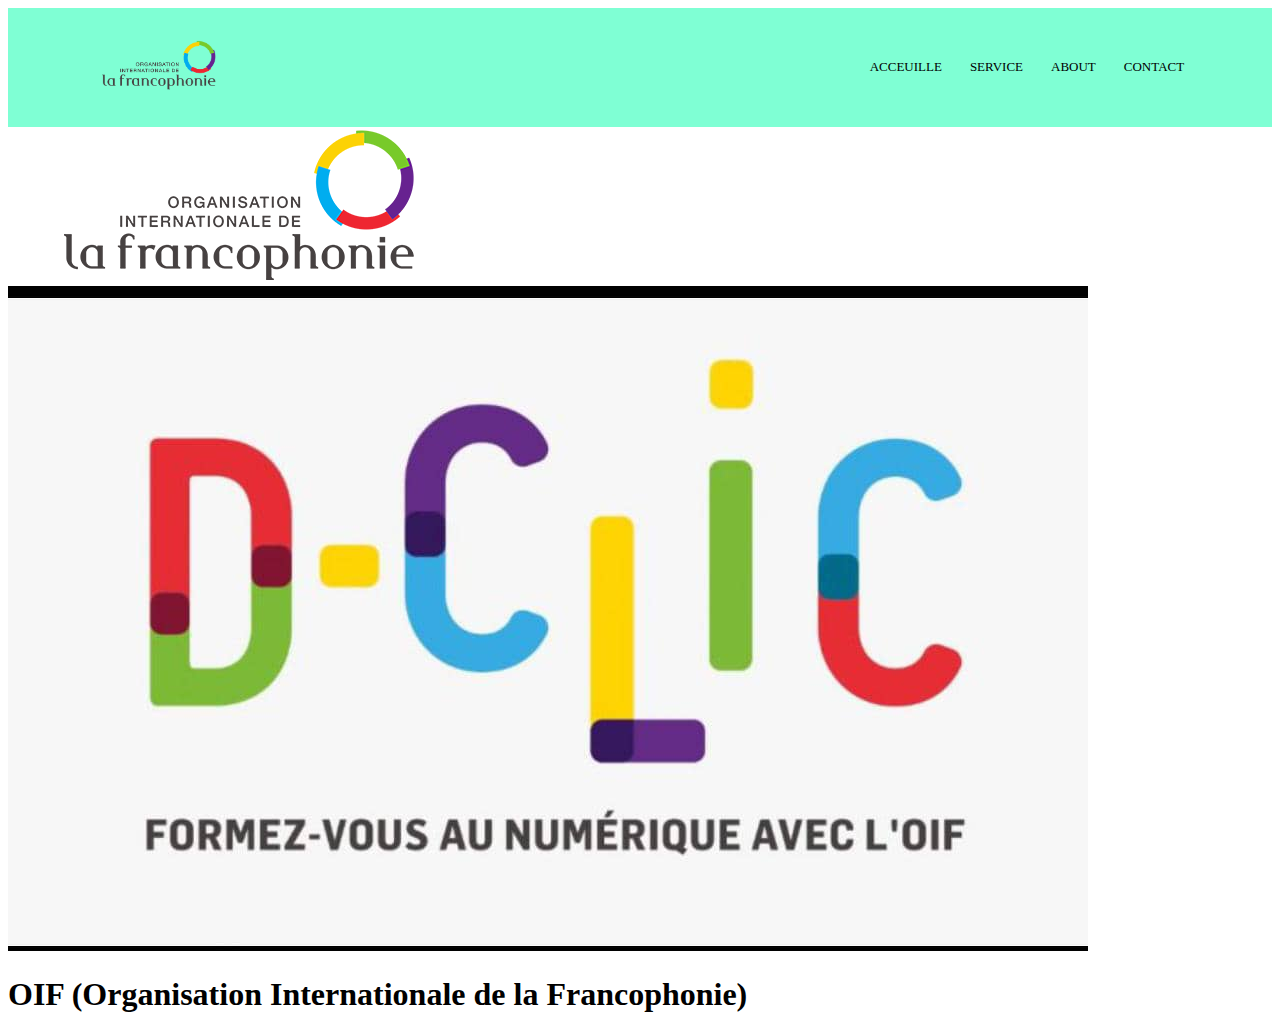
==== about.html @ 2511791f "TP24_GUIRA_LOUCKMANE" ====
<!DOCTYPE html>
<html lang="en">
<head>
    <meta charset="UTF-8">
    <meta name="viewport" content="width=device-width, initial-scale=1.0">
    <title>Document</title>
    <link rel="stylesheet" href="about.css">
    <link rel="stylesheet" href="https://cdnjs.cloudflare.com/ajax/libs/font-awesome/6.4.2/css/all.min.css" integrity="sha512-z3gLpd7yknf1YoNbCzqRKc4qyor8gaKU1qmn+CShxbuBusANI9QpRohGBreCFkKxLhei6S9CQXFEbbKuqLg0DA==" crossorigin="anonymous" referrerpolicy="no-referrer" />
    <link rel="preconnect" href="https://fonts.googleapis.com">
<link rel="preconnect" href="https://fonts.gstatic.com" crossorigin>
<link href="https://fonts.googleapis.com/css2?family=Poppins:ital,wght@0,100;0,200;0,300;0,400;0,600;1,100;1,300;1,400;1,500;1,600;1,700;1,800;1,900&display=swap" rel="stylesheet">
</head>
<body>
    <nav>
        <a href="index.html"><img src="site-logo.png" alt="" class="lou"></a>
        <div class="nav-links" id="nav-links">
        <i class=" fa fa-times"onclick="hideMenu()"></i>
        
            <ul>
            
                <li> <a href="index.html" class="LL">ACCEUILLE</a></li>
                <li> <a href="service.html">SERVICE</a></li>
                <li> <a href="about.html">ABOUT</a></li>
                <li> <a href="">CONTACT</a></li>
            
            </ul>
        </di>
        <i class="fa fa-bars" onclick="showMEnu"></i>
        </nav>
</head>
<body>
<img src="site-logo.png" alt="">
<img src="IMG-20230814-WA0014.jpg" alt="">

<h1>OIF (Organisation Internationale de la Francophonie)</h1>
    
</body>
</html>
---- about.css ----
nav{
    display: flex;
    padding: 2% 6%;
    justify-content: space-between;
    align-items: center;
    background-color: aquamarine;
}
nav img{
    width: 150px;
    
    
}
.nav-links{
    flex: 1;
    text-align: right;
    
}
.nav-links ul li{
    list-style: none;
    display: inline-block;
    padding: 8px 12px;
    position: relative;
    }
.nav-links ul li a{
    color: black;
    text-decoration: none;
    font-size: 13px;
}
.nav-links ul li:after{
    content: '';
    width: 0%;
    height: 2PX;
    background: #f44336;
    display: block;
    margin: auto;
    transition: 0.5s;
}
.nav-links ul li:hover::after{
    width: 100%;
    
    
}

nav .fa{
    display: none;
}
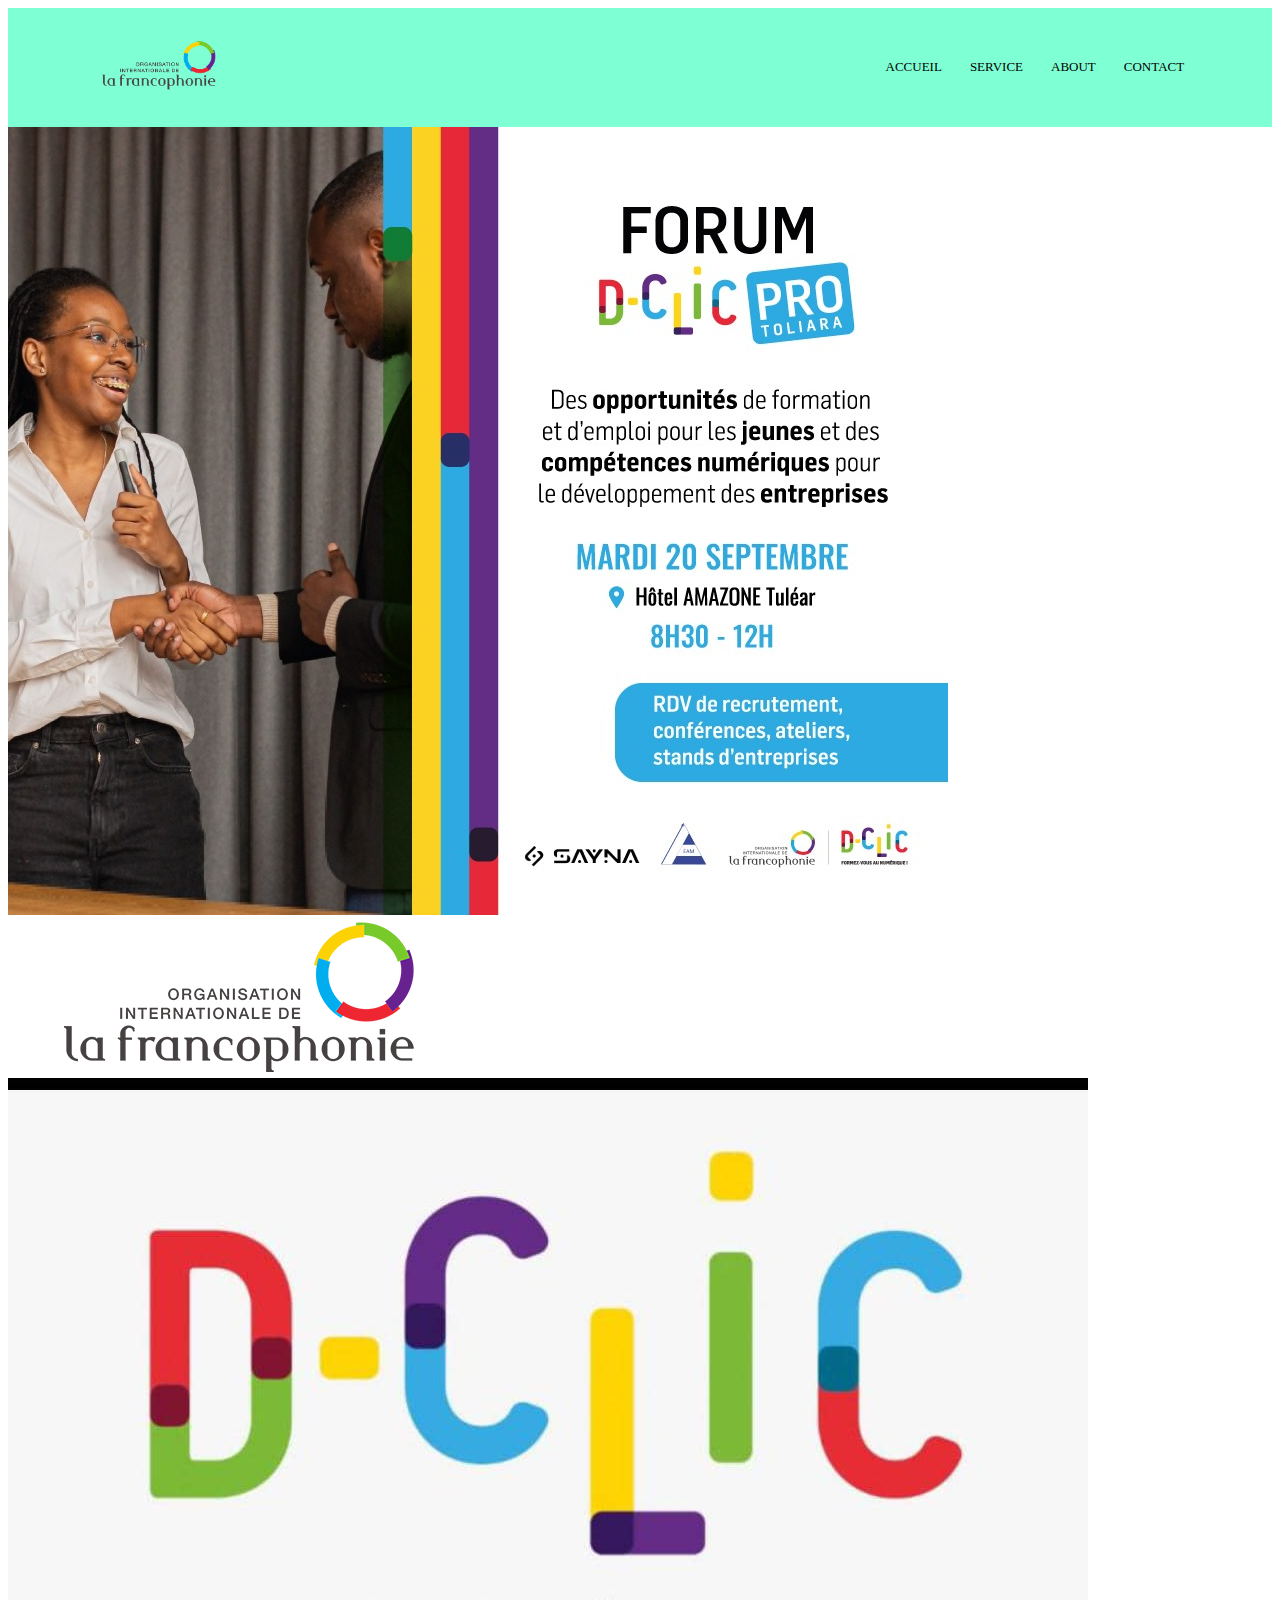
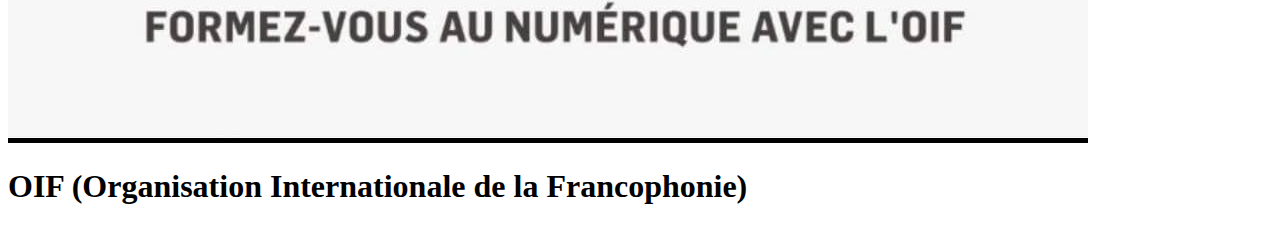
==== commit c94ae0a3: "premier" ====
--- a/about.html
+++ b/about.html
@@ -18,10 +18,10 @@
         
             <ul>
             
-                <li> <a href="index.html" class="LL">ACCEUILLE</a></li>
+                <li> <a href="index.html" class="LL">ACCUEIL</a></li>
                 <li> <a href="service.html">SERVICE</a></li>
                 <li> <a href="about.html">ABOUT</a></li>
-                <li> <a href="">CONTACT</a></li>
+                <li> <a href="contact.html">CONTACT</a></li>
             
             </ul>
         </di>
@@ -29,10 +29,39 @@
         </nav>
 </head>
 <body>
-<img src="site-logo.png" alt="">
-<img src="IMG-20230814-WA0014.jpg" alt="">
+<section>
+<img src="form2.jpg" alt="" class="respon">
+
+
+
+
+</section>
+          
+          
+          
+          
+          
+          
+          
+          
+          
+          
+          
+          
+          
+            
+
+
+
+
+
+
+
+<section class="respon">
+<img src="site-logo.png" alt="" class="respon">
+<img src="IMG-20230814-WA0014.jpg" alt="" class="respon">
 
 <h1>OIF (Organisation Internationale de la Francophonie)</h1>
-    
+</section> 
 </body>
 </html>--- a/about.css
+++ b/about.css
@@ -43,4 +43,11 @@
 
 nav .fa{
     display: none;
+}
+@media(max-width:300px) {
+    .respon{
+        width: 300px;
+        width: 300px;
+    }
+    
 }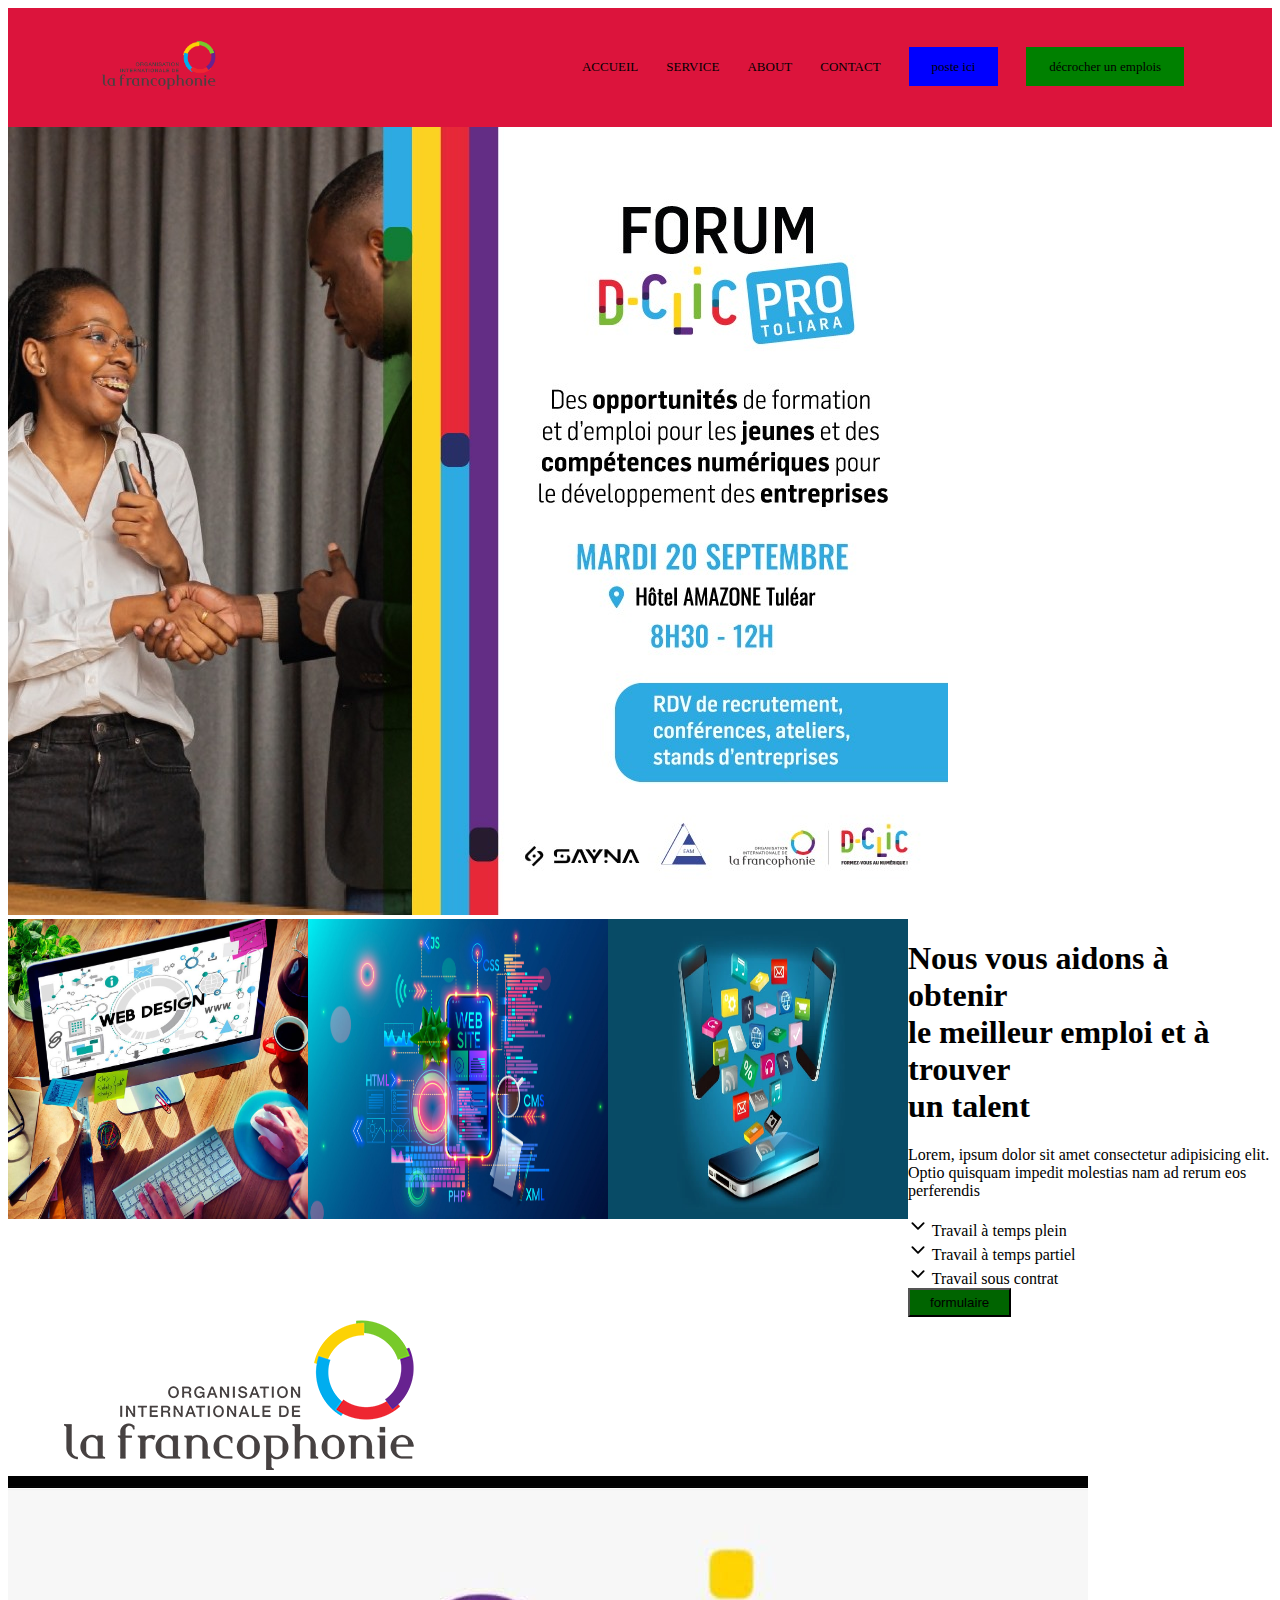
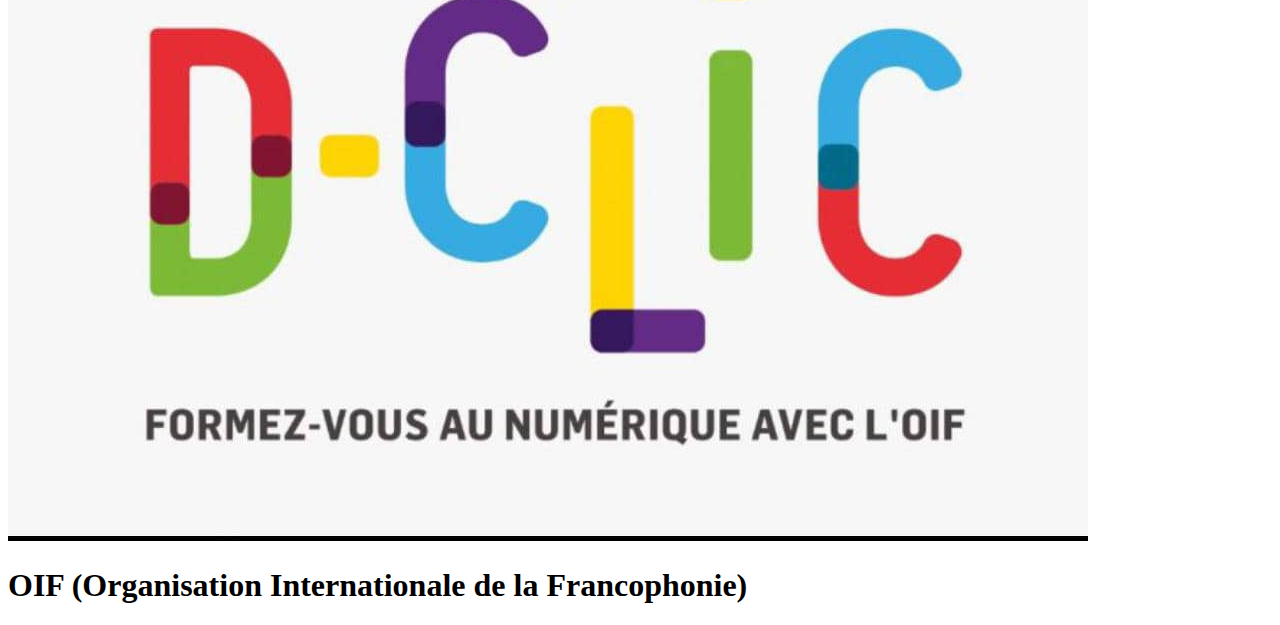
==== commit 81a18954: "premier" ====
--- a/about.html
+++ b/about.html
@@ -22,6 +22,8 @@
                 <li> <a href="service.html">SERVICE</a></li>
                 <li> <a href="about.html">ABOUT</a></li>
                 <li> <a href="contact.html">CONTACT</a></li>
+                <li> <a href="" class="bleue">poste ici</a></li>
+                <li> <a href="" class="vert">décrocher un emplois</a></li>
             
             </ul>
         </di>
@@ -31,7 +33,27 @@
 <body>
 <section>
 <img src="form2.jpg" alt="" class="respon">
+<section class="ze">
+<img src="web dessin.jpg" alt="" class="za">
+<img src="Technologies_web-scaled-e1622616972782.jpg" alt="" class="za">
+ <img src="mobile-app-development-in-congo.jpg" alt="" class="za"> 
+<div class="lok">
+<div>
+<h1>
+Nous vous aidons à obtenir <br/>le meilleur emploi et à trouver <br/> un talent
 
+</h1>
+<p>Lorem, ipsum dolor sit amet consectetur adipisicing elit. <br>
+ Optio quisquam impedit molestias nam ad rerum eos perferendis</p>
+ <div>
+ <img class="chevron" src="./chevron-down-outline.svg" alt=""> Travail à temps plein <br>
+ <img class="chevron" src="./chevron-down-outline.svg" alt=""> Travail à temps partiel <br>
+ <img class="chevron" src="./chevron-down-outline.svg" alt=""> Travail sous contrat<br>
+ <button type="button" class="btn">formulaire</button>
+ </div>
+</div>
+</div>
+</section>
 
 
 
--- a/about.css
+++ b/about.css
@@ -3,7 +3,7 @@
     padding: 2% 6%;
     justify-content: space-between;
     align-items: center;
-    background-color: aquamarine;
+    background-color: crimson;
 }
 nav img{
     width: 150px;
@@ -40,14 +40,82 @@
     
     
 }
+.za{
+    width: 300px;
+    height: 300px;
+    display: flex;
+    flex-direction: column;
+    justify-content: space-between;
+}
+.ze{
+    display: flex;
+    justify-content: space-evenly;
+}
+.btn {
+    background-color: darkgreen;
+    padding: 5px 20px ;
+    
+}
 
 nav .fa{
     display: none;
 }
-@media(max-width:300px) {
+.bleue{
+    background-color: blue;
+    width: 15px;
+    height: 15px;
+    padding: 12px 23px;
+}
+.vert{
+    background-color: green;
+    width: 15px;
+    height: 15px;
+    padding: 12px 23px;
+}
+@media (max-width:300px) {
     .respon{
         width: 300px;
         width: 300px;
     }
-    
+    .za{
+        width: 300px;
+        height: 300px;
+        flex-direction: column;
+    }
+    .bleue{
+        background-color: rgb(172, 172, 194);
+        width: 15px;
+        height: 15px;
+        padding: 0;
+    }
+    nav{
+        width: 100%;
+        
+    }
+    .ze{
+        display: flex;
+        justify-content: space-evenly;
+        flex-direction: column;
+    }
+    .btn {
+        background-color: darkgreen;
+        padding: 5px 20px ;
+        flex-direction: column;
+        
+    }
+    .chevron{
+        width: 20px;
+        height: 20px;
+    }
+    .lok{
+        display: flex;
+        flex-direction: column;
+    }
+}
+.chevron{
+    width: 20px;
+    height: 20px;
+}
+.lok{
+    display: flex;
 }